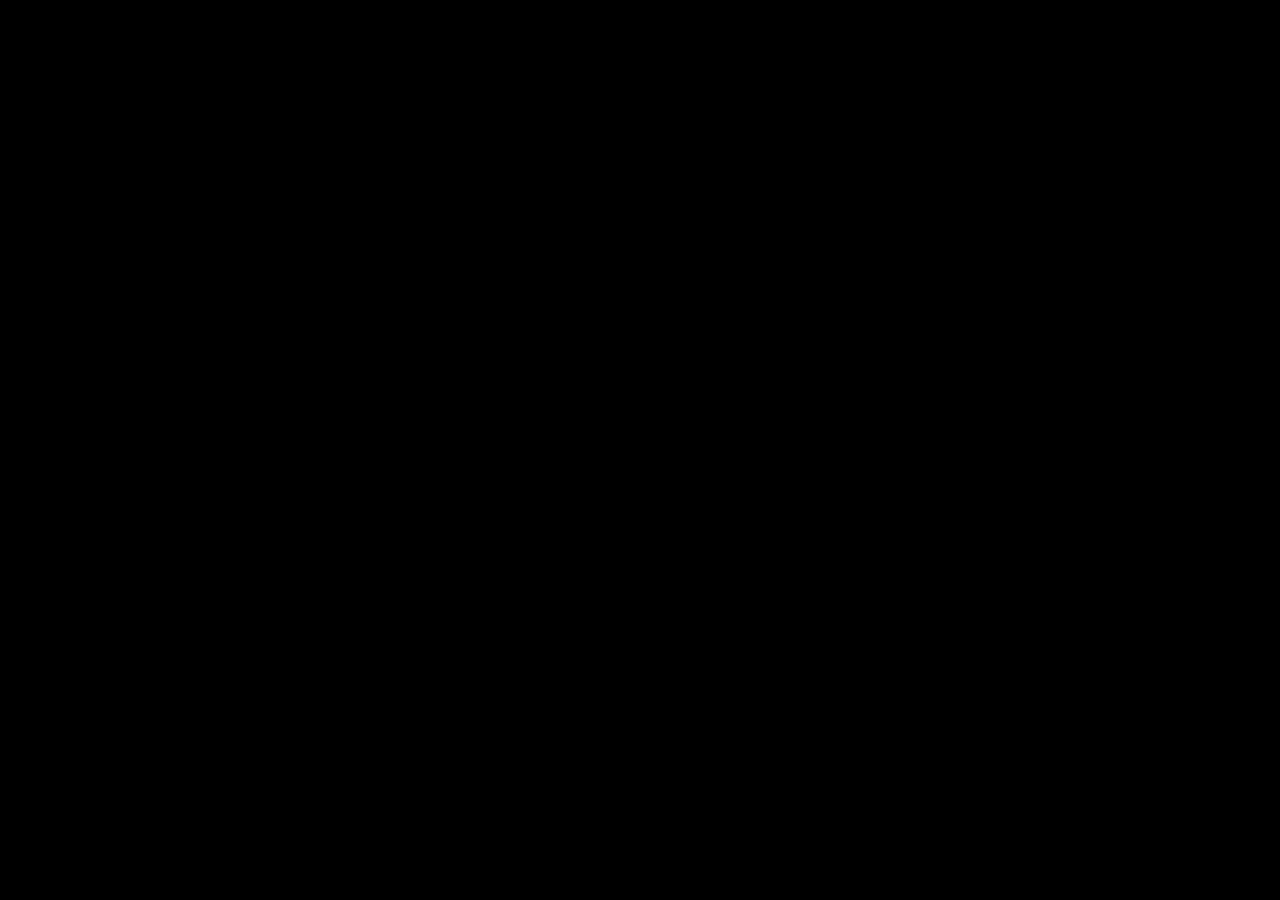
==== index.html @ 8b1a8f41 "commit 2022-08-19" ====
<!DOCTYPE html>
<html lang="en">
  <head>
    <meta charset="UTF-8" />
    <meta name="viewport" content="width=device-width, initial-scale=1.0" />
    <meta http-equiv="X-UA-Compatible" content="ie=edge" />
    <link rel="stylesheet" href="styles/style.css" />
    <title>Race Car</title>
  </head>
  <body>
    <!-- <div class="game-intro">
      <img src="./images/logo.png" alt="" class="logo-img" />
      <br />
      <button id="start-button">StartGame</button>
      <p>Use the left and right arrow to control the car!</p>
      <img src="./images/arrows.png" alt="" class="arrows-img" />
    </div>

    <div id="game-board">
      <canvas id="canvas" width="500" height="700"></canvas>
    </div> -->
    <script src="https://cdn.jsdelivr.net/npm/p5@1.4.2/lib/p5.js"></script>
    <!-- <script type="text/javascript" src="js/game.js"></script>
    <script type="text/javascript" src="js/main.js"></script> -->

    <script type="text/javascript" src="js/player.js"></script>
    <script type="text/javascript" src="js/platform.js"></script>
    <script type="text/javascript" src="js/index.js"></script>
  </body>
</html>
---- styles/style.css ----
body {
  padding: 0;
  margin: 0;
  text-align: center;
  background-color:black;
}

.game-intro {
  float: left;
  padding: 0% 10%;
}

.game-intro p {
  font-size: 18px;
  font-family: "Verdana"
}

.logo-img {
  width: 350px;
}

.arrows-img {
  width: 150px;
}

body button {
  font-size: 30px;
  background-color: #870007;
  color: #fff;
  padding: 20px 40px;
  border: 0;
  box-shadow: 0;
  border-radius: 5px;
  margin-bottom: 20px;
}

#game-board {
    float: left;
    padding: 20px 0px;
}
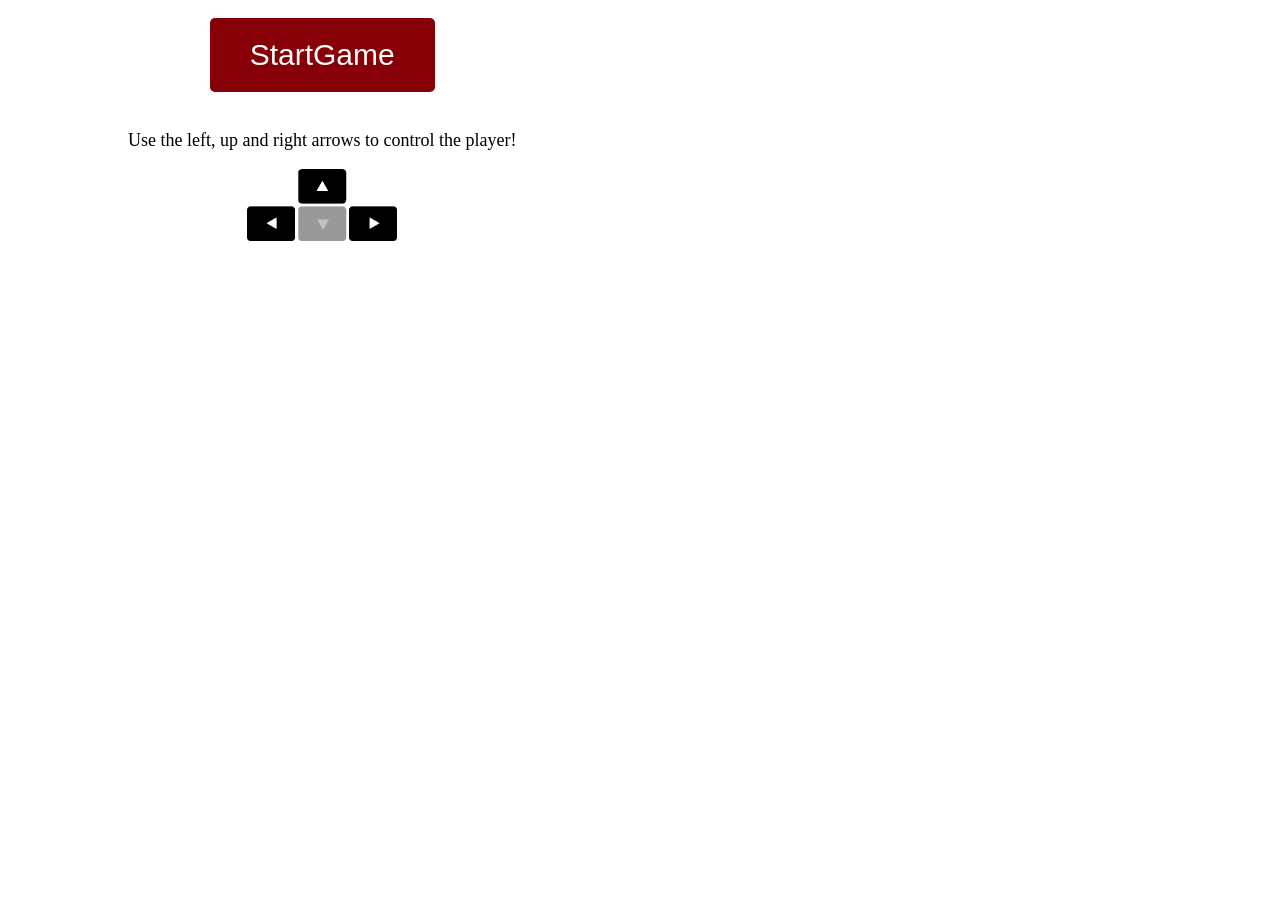
==== commit 2e6dbc3a: "26-08-2022" ====
--- a/index.html
+++ b/index.html
@@ -5,24 +5,23 @@
     <meta name="viewport" content="width=device-width, initial-scale=1.0" />
     <meta http-equiv="X-UA-Compatible" content="ie=edge" />
     <link rel="stylesheet" href="styles/style.css" />
-    <title>Race Car</title>
+    <title>Jumping</title>
   </head>
   <body>
-    <!-- <div class="game-intro">
-      <img src="./images/logo.png" alt="" class="logo-img" />
+    <div class="game-intro">
+      <!-- <img src="./images/logo.png" alt="" class="logo-img" /> -->
       <br />
       <button id="start-button">StartGame</button>
-      <p>Use the left and right arrow to control the car!</p>
+      <p>Use the left, up and right arrows to control the player!</p>
       <img src="./images/arrows.png" alt="" class="arrows-img" />
     </div>
 
     <div id="game-board">
-      <canvas id="canvas" width="500" height="700"></canvas>
-    </div> -->
-    <script src="https://cdn.jsdelivr.net/npm/p5@1.4.2/lib/p5.js"></script>
-    <!-- <script type="text/javascript" src="js/game.js"></script>
-    <script type="text/javascript" src="js/main.js"></script> -->
-
+      
+    </div>
+    <script type="text/javascript" src="js/ps5/p5.js"></script>
+    <script type="text/javascript" src="js/rectangle.js"></script>
+    <script type="text/javascript" src="js/enemy.js"></script>
     <script type="text/javascript" src="js/player.js"></script>
     <script type="text/javascript" src="js/platform.js"></script>
     <script type="text/javascript" src="js/index.js"></script>
--- a/styles/style.css
+++ b/styles/style.css
@@ -2,7 +2,8 @@
   padding: 0;
   margin: 0;
   text-align: center;
-  background-color:black;
+  background-color:white;
+  overflow: hidden;
 }
 
 .game-intro {
